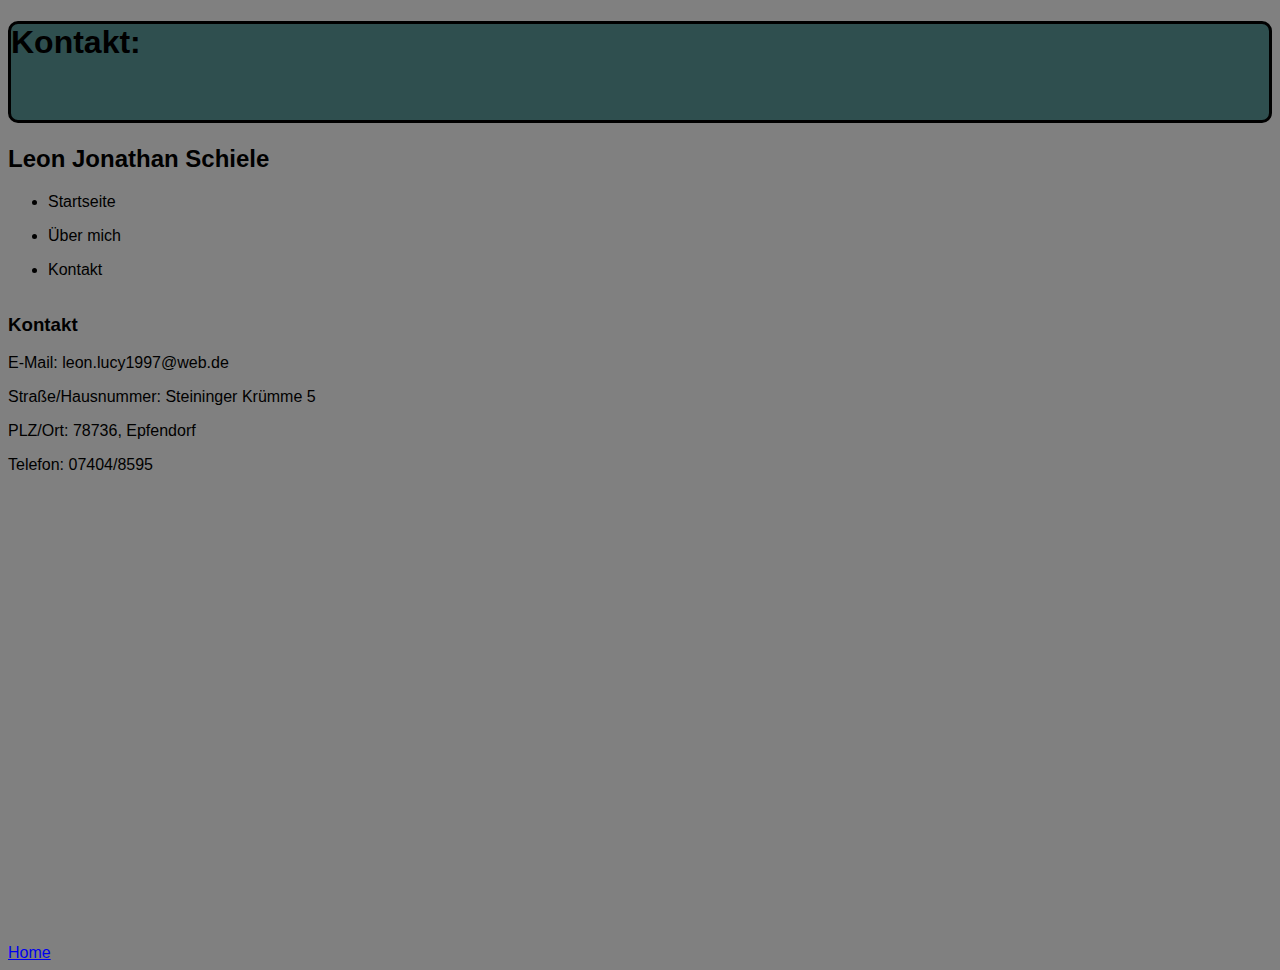
==== kontakt.htm @ 9d2ee2f7 "Add files via upload" ====
<!DOCTYPE html>
<html lang="en">
<head>
    <meta charset="UTF-8">
    <meta name="viewport" content="width=device-width, initial-scale=1.0">
    <title>Mein Portfolio</title>
    <link rel="stylesheet" href="style.css">

</head>

<body>
    <header>
 
        <h1>Kontakt:</h1>
        <h2>Leon Jonathan Schiele</h2>

        
        <nav>
            <ul>
                <li><a href=index.htm>Startseite </a></li>
                <li><a href=uebermich.htm>Über mich </a></li>
                <li><a href=kontakt.htm>Kontakt </a></li>
            </ul>
        </nav>
       

    </header>

    <main>  
        
        <h3>Kontakt</h3>
        <p>E-Mail: leon.lucy1997@web.de</p>
        <p>Straße/Hausnummer: Steininger Krümme 5</p>
        <p>PLZ/Ort: 78736, Epfendorf</p>
        <p>Telefon: 07404/8595</p>
        <iframe src="https://www.google.com/maps/embed?pb=!1m18!1m12!1m3!1d2656.2106533008123!2d8.625415015887848!3d48.260320550582506!2m3!1f0!2f0!3f0!3m2!1i1024!2i768!4f13.1!3m3!1m2!1s0x4790afc4a4e30e3f%3A0x8086d7481daad9f!2sSteininger%20Kr%C3%BCmme%2C%2078736%20Epfendorf!5e0!3m2!1sde!2sde!4v1604258141162!5m2!1sde!2sde" width="600" height="450" frameborder="0" style="border:0;" allowfullscreen="" aria-hidden="false" tabindex="0"></iframe>



    </main>
    
    <footer>

        <a href=index.htm>Home </a>


    </footer>


</body>
</html>
---- style.css ----
h1 {
	height: 3em;
	background-color:darkslategrey;
    border-color: black;
    border-width: medium;
    border-style: solid;
    position: relative;
    border-radius: 10px;


}



body{
font-family:sans-serif;
    background-color: grey;
}




nav li a{ 
    text-decoration: none;
    color: black;

}

nav ul li {
    padding-bottom: 1em;
    padding-top: 1em
    color darkslategrey;

    }
    
nav ul li a:hover{
    color: darkslategrey;
}
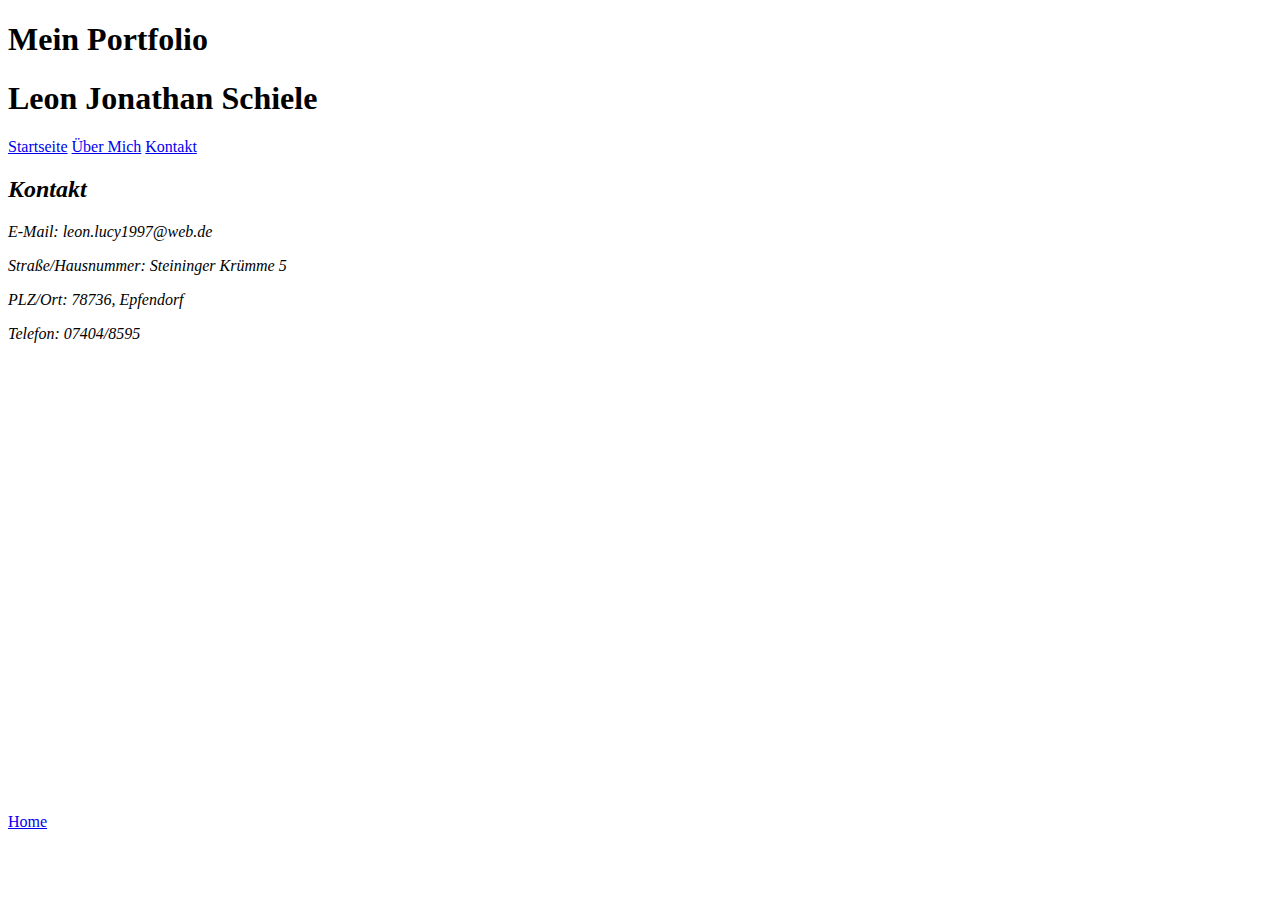
==== commit a8b4ce24: "Add files via upload" ====
--- a/kontakt.htm
+++ b/kontakt.htm
@@ -11,37 +11,45 @@
 <body>
     <header>
  
-        <h1>Kontakt:</h1>
-        <h2>Leon Jonathan Schiele</h2>
-
-        
-        <nav>
-            <ul>
-                <li><a href=index.htm>Startseite </a></li>
-                <li><a href=uebermich.htm>Über mich </a></li>
-                <li><a href=kontakt.htm>Kontakt </a></li>
-            </ul>
-        </nav>
+        <div class="header">
+            <h1>Mein Portfolio</h1>
+            <h1>Leon Jonathan Schiele</h1>
+            </div>
+    
+            
+            <div class="menu">
+                <a href="index.htm">Startseite</a>
+                <a href="uebermich.htm">Über Mich</a>
+                <a href="kontakt.htm">Kontakt</a>
+    
+    
+            </div>
        
 
     </header>
 
     <main>  
+        <address>
         
-        <h3>Kontakt</h3>
-        <p>E-Mail: leon.lucy1997@web.de</p>
-        <p>Straße/Hausnummer: Steininger Krümme 5</p>
-        <p>PLZ/Ort: 78736, Epfendorf</p>
-        <p>Telefon: 07404/8595</p>
-        <iframe src="https://www.google.com/maps/embed?pb=!1m18!1m12!1m3!1d2656.2106533008123!2d8.625415015887848!3d48.260320550582506!2m3!1f0!2f0!3f0!3m2!1i1024!2i768!4f13.1!3m3!1m2!1s0x4790afc4a4e30e3f%3A0x8086d7481daad9f!2sSteininger%20Kr%C3%BCmme%2C%2078736%20Epfendorf!5e0!3m2!1sde!2sde!4v1604258141162!5m2!1sde!2sde" width="600" height="450" frameborder="0" style="border:0;" allowfullscreen="" aria-hidden="false" tabindex="0"></iframe>
+            <h2>Kontakt</h2>
+                <p>E-Mail: leon.lucy1997@web.de</p>
+                <p>Straße/Hausnummer: Steininger Krümme 5</p>
+                <p>PLZ/Ort: 78736, Epfendorf</p>
+                <p>Telefon: 07404/8595</p>
 
-
+            <div class="map">
+                <iframe src="https://www.google.com/maps/embed?pb=!1m18!1m12!1m3!1d2656.2106533008123!2d8.625415015887848!3d48.260320550582506!2m3!1f0!2f0!3f0!3m2!1i1024!2i768!4f13.1!3m3!1m2!1s0x4790afc4a4e30e3f%3A0x8086d7481daad9f!2sSteininger%20Kr%C3%BCmme%2C%2078736%20Epfendorf!5e0!3m2!1sde!2sde!4v1604258141162!5m2!1sde!2sde" width="600" height="450" frameborder="0" style="border:0;" allowfullscreen="" aria-hidden="false" tabindex="0"></iframe>
+            </div>
+            
+        </address>
 
     </main>
     
     <footer>
 
-        <a href=index.htm>Home </a>
+        <div class="homebutton">
+            <a href=index.htm>Home </a>
+            </div>
 
 
     </footer>
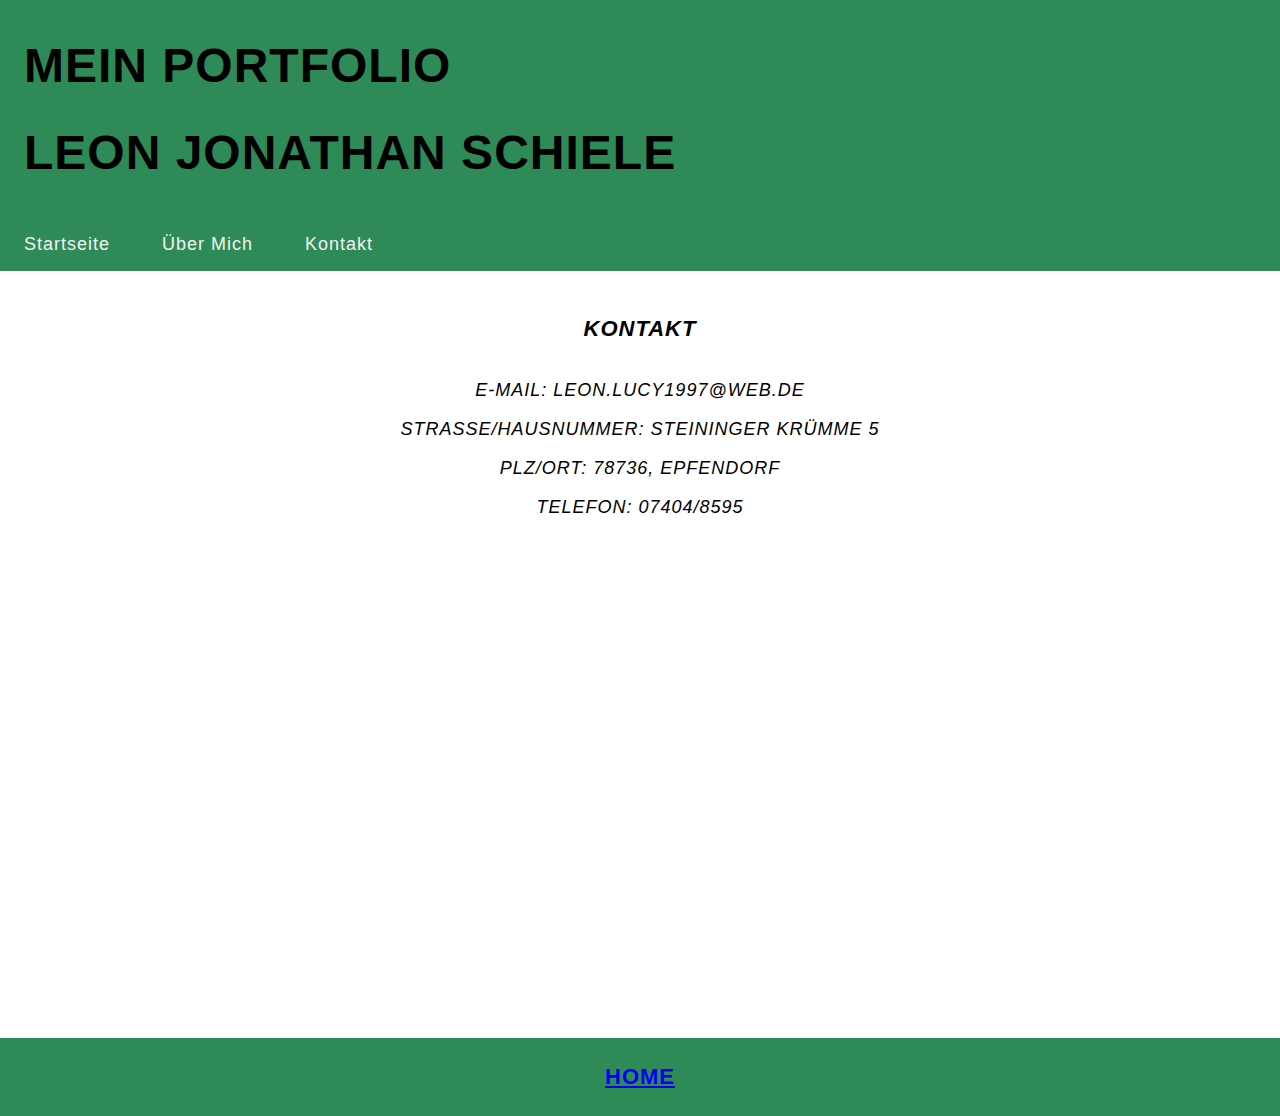
==== commit 010a9935: "Add files via upload" ====
--- a/kontakt.htm
+++ b/kontakt.htm
@@ -4,7 +4,7 @@
     <meta charset="UTF-8">
     <meta name="viewport" content="width=device-width, initial-scale=1.0">
     <title>Mein Portfolio</title>
-    <link rel="stylesheet" href="style.css">
+    <link rel="stylesheet" type="text/css" href="style.css"/>
 
 </head>
 
@@ -40,7 +40,7 @@
             <div class="map">
                 <iframe src="https://www.google.com/maps/embed?pb=!1m18!1m12!1m3!1d2656.2106533008123!2d8.625415015887848!3d48.260320550582506!2m3!1f0!2f0!3f0!3m2!1i1024!2i768!4f13.1!3m3!1m2!1s0x4790afc4a4e30e3f%3A0x8086d7481daad9f!2sSteininger%20Kr%C3%BCmme%2C%2078736%20Epfendorf!5e0!3m2!1sde!2sde!4v1604258141162!5m2!1sde!2sde" width="600" height="450" frameborder="0" style="border:0;" allowfullscreen="" aria-hidden="false" tabindex="0"></iframe>
             </div>
-            
+
         </address>
 
     </main>
--- a/style.css
+++ b/style.css
@@ -0,0 +1,131 @@
+
+body{
+padding: 0px;
+margin: 0px;
+background: white ;
+}
+
+.header{
+    background: seagreen;
+    padding: 6px 24px;
+    text-align: left;
+    color: black;
+    margin: 0px;
+    letter-spacing: 1px;
+    font: caption;
+    font-size: 24px;
+    text-transform: uppercase;
+
+}
+
+.menu{
+    background-color: seagreen;
+    margin: 0px;
+    overflow: hidden;
+
+}
+
+.menu a {
+    font: menu;
+    text-decoration: none;
+    font-size: 18px;
+    letter-spacing: 1px;
+    box-sizing: border-box;
+    float: none;
+    display: inline-block;
+    color: #f2f2f2;
+    text-align: center;
+    padding: 16px 24px;
+    
+}
+.menu a:hover {
+    background: green;
+    color: black;
+
+}
+
+h2{
+    background:white;
+    text-decoration: none;
+    font-size: 22px;
+    font-weight: bold;
+    letter-spacing: 1px;
+    box-sizing: border-box;
+    color: black;
+    float: center;
+    display: block;
+    text-align: center;
+    padding: 20px 22px;
+
+}
+
+p{
+    background-color: white;
+    text-align: center;
+}
+
+h3{
+    text-align: center;
+}
+
+img{
+    width: 100%;
+    margin-top: 16px;
+}
+
+
+
+.homebutton{
+    background:seagreen;
+    text-decoration: none;
+    font-size: 22px;
+    font-weight: bold;
+    letter-spacing: 1px;
+    box-sizing: border-box;
+    color: black;
+    float: center;
+    display: block;
+    text-align: center;
+    padding: 20px 22px;
+}
+
+.map{
+    background:white;
+    text-decoration: none;
+    font-size: 22px;
+    font-weight: bold;
+    letter-spacing: 1px;
+    box-sizing: border-box;
+    color: black;
+    float: center;
+    display: block;
+    text-align: center;
+    padding: 20px 22px;
+
+}
+main{
+    background: white;
+    padding: 6px 24px;
+    text-align: center;
+    color: black;
+    margin: 0px;
+    letter-spacing: 1px;
+    font: caption;
+    font-size: 18px;
+    text-transform: uppercase;
+
+}
+footer{
+    background: seagreen;
+    padding: 6px 24px;
+    text-align: center;
+    color: black;
+    margin: 0px;
+    letter-spacing: 1px;
+    font: caption;
+    font-size: 18px;
+    text-transform: uppercase;
+
+
+}
+
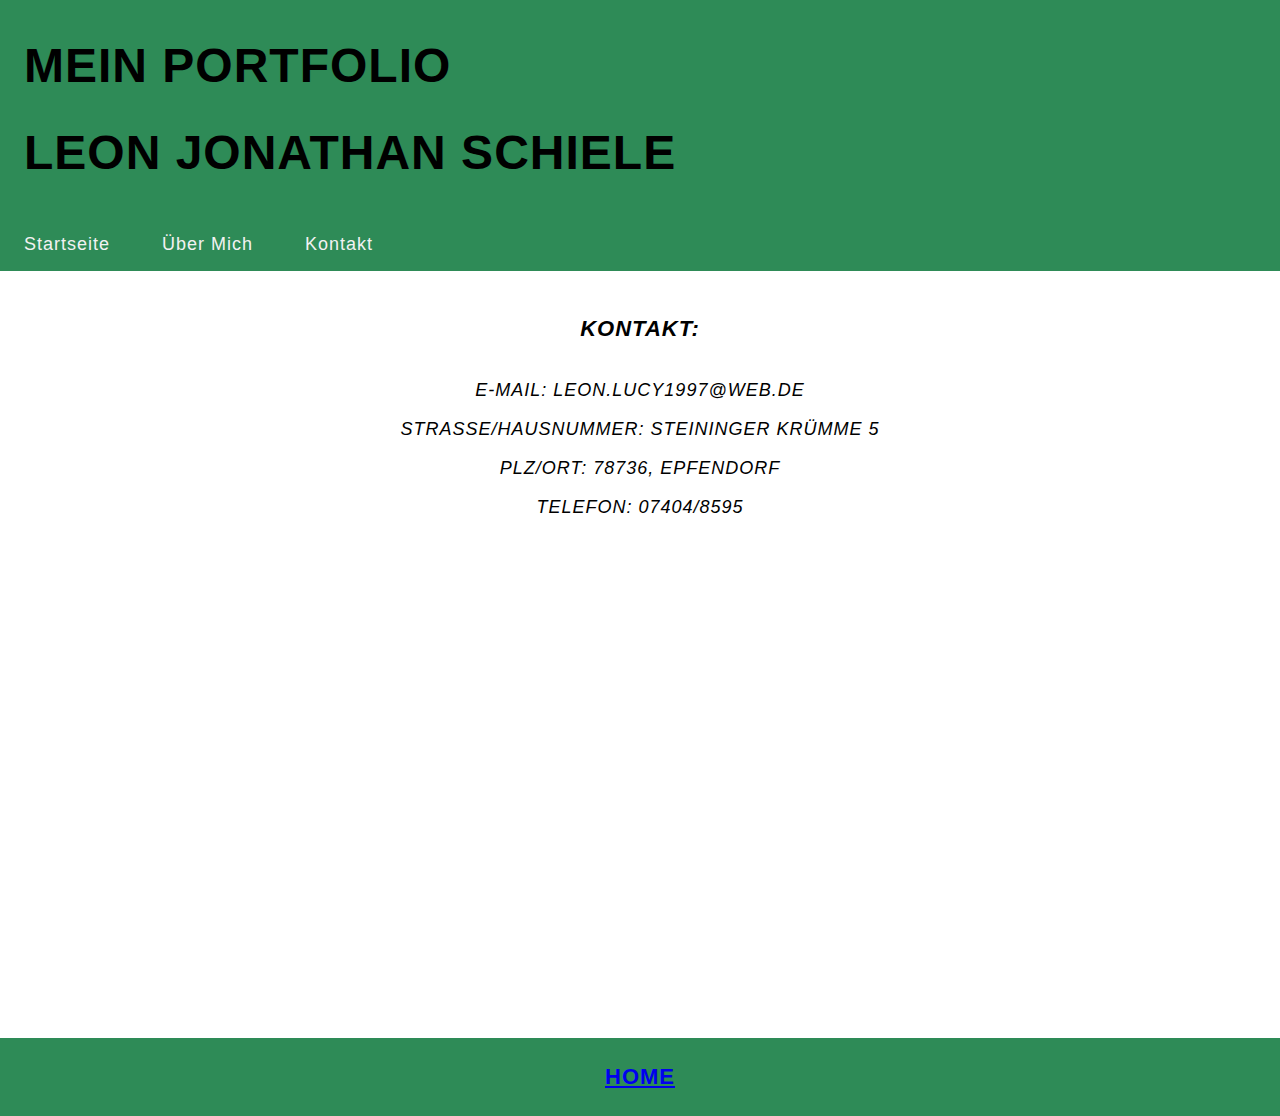
==== commit 9649dd61: "Add files via upload" ====
--- a/kontakt.htm
+++ b/kontakt.htm
@@ -31,7 +31,7 @@
     <main>  
         <address>
         
-            <h2>Kontakt</h2>
+            <h2>Kontakt:</h2>
                 <p>E-Mail: leon.lucy1997@web.de</p>
                 <p>Straße/Hausnummer: Steininger Krümme 5</p>
                 <p>PLZ/Ort: 78736, Epfendorf</p>
